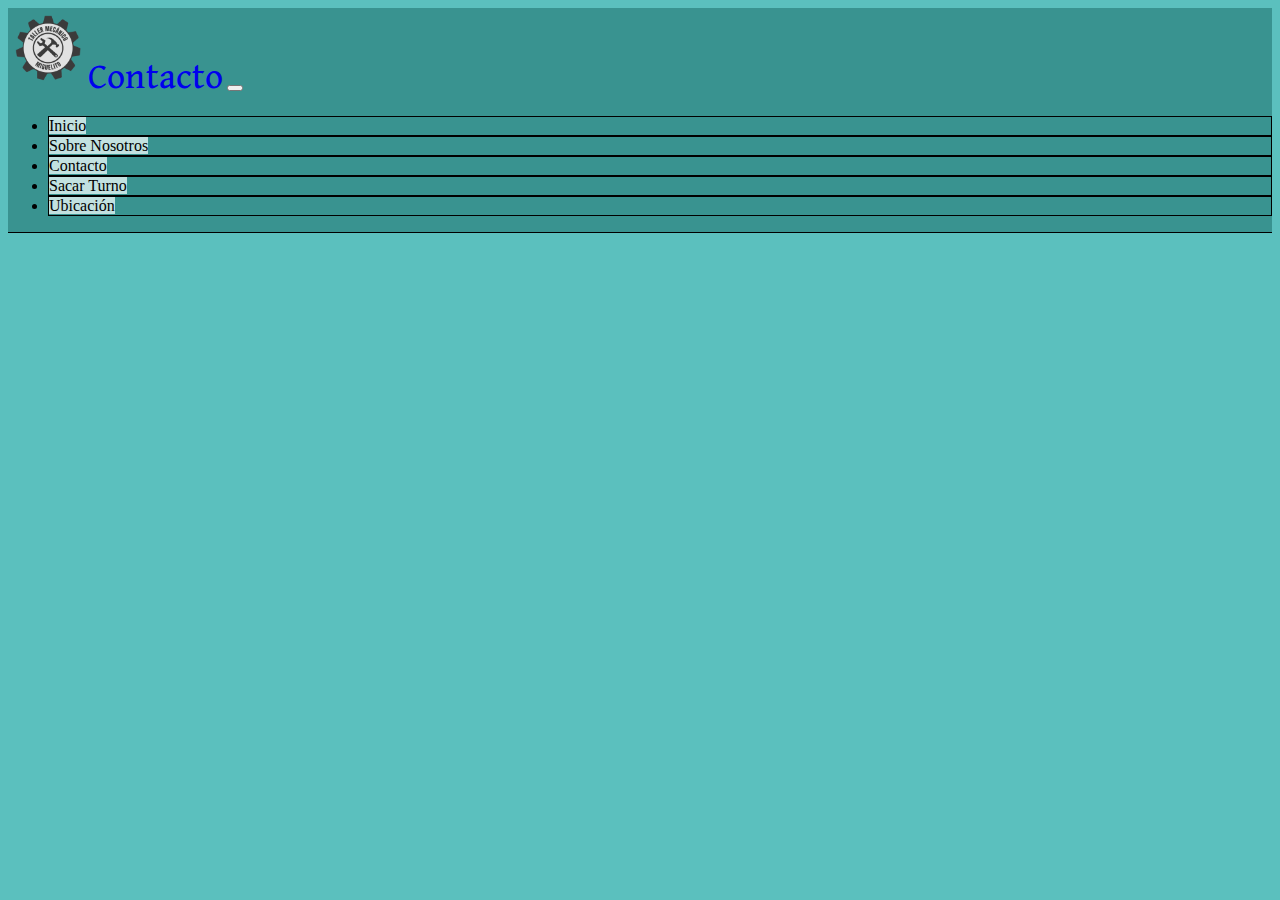
==== html/contacto.html @ 04630219 "Terminé el index y cree el footer y header fijos para la preentrega" ====
<!DOCTYPE html>
<html lang="en">

<head>
    <meta charset="UTF-8">
    <meta name="viewport" content="width=device-width, initial-scale=1.0">
    <title>Contacto</title>
    <link href="https://cdn.jsdelivr.net/npm/bootstrap@5.3.1/dist/css/bootstrap.min.css" rel="stylesheet"
        integrity="sha384-4bw+/aepP/YC94hEpVNVgiZdgIC5+VKNBQNGCHeKRQN+PtmoHDEXuppvnDJzQIu9" crossorigin="anonymous">
    <link rel="stylesheet" href="../css/estilo.css">
</head>

<body>
    <header class="navbar navbar-expand-lg">
        <div class="container-fluid">
            <a class="navbar-brand headerH1 " href="#">
                <img class="logo" src="../media/Miguelito.png" alt="Logo">Contacto</a>


            <button class="navbar-toggler" type="button" data-bs-toggle="collapse" data-bs-target="#navbarNav"
                aria-controls="navbarNav" aria-expanded="false" aria-label="Toggle navigation">
                <span class="navbar-toggler-icon"></span>
            </button>


            <div class="collapse navbar-collapse " id="navbarNav">
                <ul class="navbar-nav ms-auto">
                    <li class="nav-item">
                        <a class="nav-link active" aria-current="page" href="../index.html">Inicio</a>
                    </li>
                    <li class="nav-item">
                        <a class="nav-link" href="sobrenosotros.html">Sobre Nosotros</a>
                    </li>
                    <li class="nav-item">
                        <a class="nav-link" href="contacto.html">Contacto</a>
                    </li>
                    <li class="nav-item">
                        <a class="nav-link" href="sacarturno.html">Sacar Turno</a>
                    </li>
                    <li class="nav-item">
                        <a class="nav-link" href="ubicacion.html">Ubicación</a>
                    </li>
                </ul>
            </div>
        </div>
    </header>

    <!-- BS -->
    <script src="https://cdn.jsdelivr.net/npm/bootstrap@5.3.1/dist/js/bootstrap.bundle.min.js"
        integrity="sha384-HwwvtgBNo3bZJJLYd8oVXjrBZt8cqVSpeBNS5n7C8IVInixGAoxmnlMuBnhbgrkm"
        crossorigin="anonymous"></script>
</body>

</html>
---- css/estilo.css ----
@import url('https://fonts.googleapis.com/css2?family=Dai+Banna+SIL:wght@600&display=swap');

body {
    background-color: #5bc0be;
}

a {
    text-decoration: none;
}

/* NAVBAR/HEADER */
.logo {
    width: 80px;
}

header {
    background-color: #399390;
    border-bottom: 1px black solid;
}

.headerH1 {
    font-family: 'Dai Banna SIL', serif;
    font-size: 2.4em;
}

header .nav-link {
    color: black;
    background-color: #c2e1e0;
}
header .nav-link:hover {
    background-color: #a3bebd;
    color: black!important;
}

header .nav-item {
    border: 1px black solid;
}

/* CARROUSEL */

.carrouselSombra {
    box-shadow: 10px 10px 5px 0px rgba(0,0,0,0.75);
-webkit-box-shadow: 10px 10px 5px 0px rgba(0,0,0,0.75);
-moz-box-shadow: 10px 10px 5px 0px rgba(0,0,0,0.75);
}


/* MAIN */
.imgIndexUno {
    border-radius: 1.5rem;
}

.parrafoUno {
    background-color: #89D1D0;
    border-radius: 1.5rem;
}

/* SECTION */

.sectionIndex {
    border: 1px black solid;
    background-color: #D2D2F6;
}

.sectionIndex a {
    font-size: 0.9em;
    display: block;
    margin-bottom: 1rem;
}

/* FOOTER */

footer {
    background-color: rgb(36, 24, 24);
}

footer a {
    color: white!important;
}
footer p {
    color: white;
}
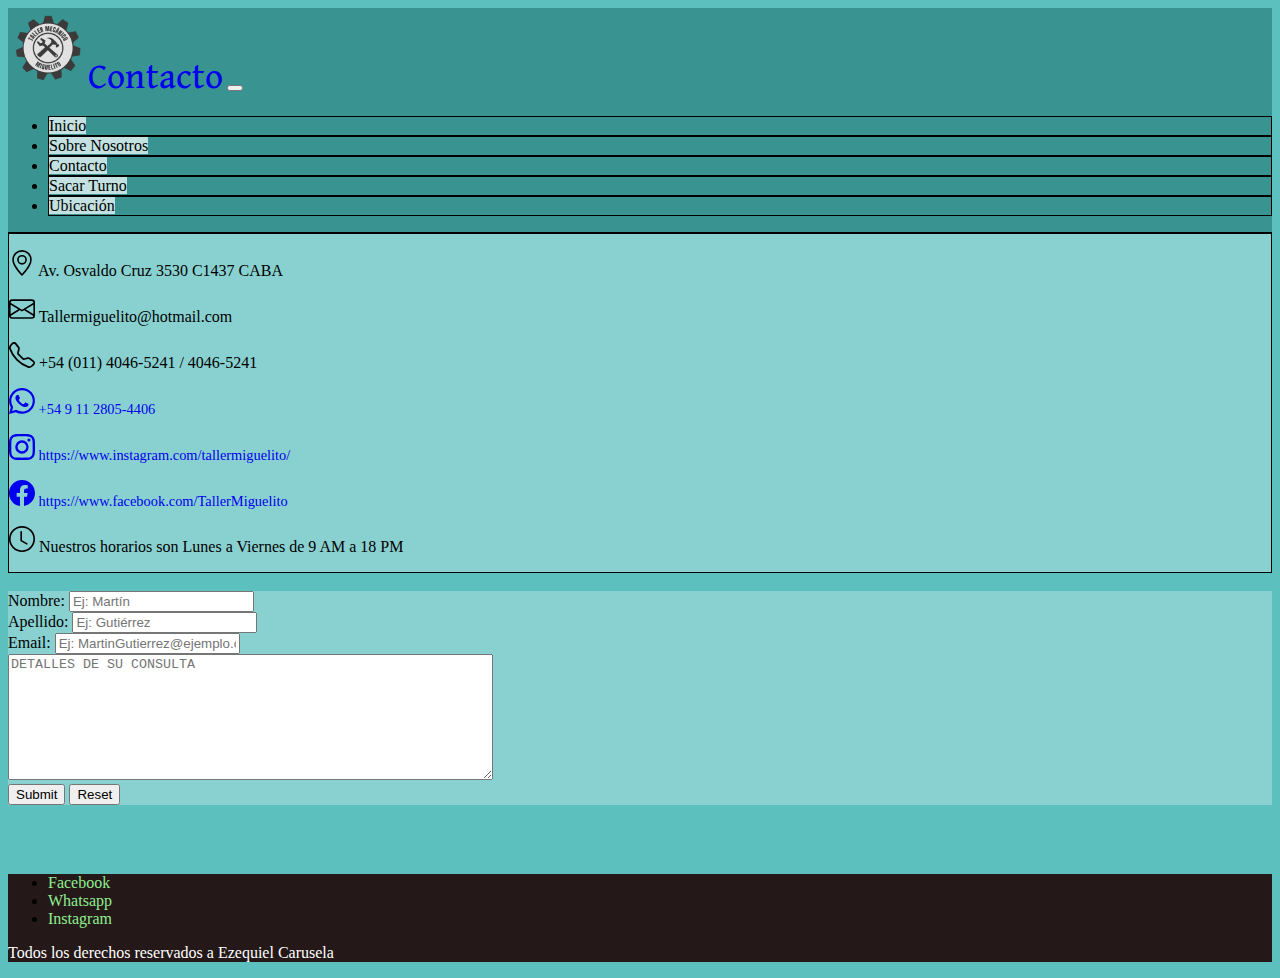
==== commit f1894f76: "Termine la seccion de contacto, pero hay que arreglar el footer ya que no queda abajo" ====
--- a/html/contacto.html
+++ b/html/contacto.html
@@ -8,6 +8,7 @@
     <link href="https://cdn.jsdelivr.net/npm/bootstrap@5.3.1/dist/css/bootstrap.min.css" rel="stylesheet"
         integrity="sha384-4bw+/aepP/YC94hEpVNVgiZdgIC5+VKNBQNGCHeKRQN+PtmoHDEXuppvnDJzQIu9" crossorigin="anonymous">
     <link rel="stylesheet" href="../css/estilo.css">
+    <link rel="shortcut icon" href="../media/Miguelito.png">
 </head>
 
 <body>
@@ -45,6 +46,124 @@
         </div>
     </header>
 
+
+    <main class="container-fluid row mt-5 mainContacto">
+        <section class="col-xl-6">
+            <div>
+                <div class="sectionContacto p-3">
+                    <p class="fs-6">
+                        <svg xmlns="http://www.w3.org/2000/svg" width="26" height="26" fill="currentColor"
+                            class="bi bi-geo-alt" viewBox="0 0 16 16">
+                            <path
+                                d="M12.166 8.94c-.524 1.062-1.234 2.12-1.96 3.07A31.493 31.493 0 0 1 8 14.58a31.481 31.481 0 0 1-2.206-2.57c-.726-.95-1.436-2.008-1.96-3.07C3.304 7.867 3 6.862 3 6a5 5 0 0 1 10 0c0 .862-.305 1.867-.834 2.94zM8 16s6-5.686 6-10A6 6 0 0 0 2 6c0 4.314 6 10 6 10z" />
+                            <path d="M8 8a2 2 0 1 1 0-4 2 2 0 0 1 0 4zm0 1a3 3 0 1 0 0-6 3 3 0 0 0 0 6z" />
+                        </svg>
+                        Av. Osvaldo Cruz 3530 C1437 CABA
+                    </p>
+    
+                    <p class="fs-6">
+                        <svg xmlns="http://www.w3.org/2000/svg" width="26" height="26" fill="currentColor"
+                            class="bi bi-envelope" viewBox="0 0 16 16">
+                            <path
+                                d="M0 4a2 2 0 0 1 2-2h12a2 2 0 0 1 2 2v8a2 2 0 0 1-2 2H2a2 2 0 0 1-2-2V4Zm2-1a1 1 0 0 0-1 1v.217l7 4.2 7-4.2V4a1 1 0 0 0-1-1H2Zm13 2.383-4.708 2.825L15 11.105V5.383Zm-.034 6.876-5.64-3.471L8 9.583l-1.326-.795-5.64 3.47A1 1 0 0 0 2 13h12a1 1 0 0 0 .966-.741ZM1 11.105l4.708-2.897L1 5.383v5.722Z" />
+                        </svg>
+                        Tallermiguelito@hotmail.com
+                    </p>
+    
+                    <p class="fs-6">
+                        <svg xmlns="http://www.w3.org/2000/svg" width="26" height="26" fill="currentColor"
+                            class="bi bi-telephone" viewBox="0 0 16 16">
+                            <path
+                                d="M3.654 1.328a.678.678 0 0 0-1.015-.063L1.605 2.3c-.483.484-.661 1.169-.45 1.77a17.568 17.568 0 0 0 4.168 6.608 17.569 17.569 0 0 0 6.608 4.168c.601.211 1.286.033 1.77-.45l1.034-1.034a.678.678 0 0 0-.063-1.015l-2.307-1.794a.678.678 0 0 0-.58-.122l-2.19.547a1.745 1.745 0 0 1-1.657-.459L5.482 8.062a1.745 1.745 0 0 1-.46-1.657l.548-2.19a.678.678 0 0 0-.122-.58L3.654 1.328zM1.884.511a1.745 1.745 0 0 1 2.612.163L6.29 2.98c.329.423.445.974.315 1.494l-.547 2.19a.678.678 0 0 0 .178.643l2.457 2.457a.678.678 0 0 0 .644.178l2.189-.547a1.745 1.745 0 0 1 1.494.315l2.306 1.794c.829.645.905 1.87.163 2.611l-1.034 1.034c-.74.74-1.846 1.065-2.877.702a18.634 18.634 0 0 1-7.01-4.42 18.634 18.634 0 0 1-4.42-7.009c-.362-1.03-.037-2.137.703-2.877L1.885.511z" />
+                        </svg>
+                        +54 (011) 4046-5241 / 4046-5241
+                    </p>
+    
+                    <a href="https://api.whatsapp.com/send?phone=541128054406" target="_blank">
+                        <svg xmlns="http://www.w3.org/2000/svg" width="26" height="26" fill="currentColor"
+                            class="bi bi-whatsapp" viewBox="0 0 16 16">
+                            <path
+                                d="M13.601 2.326A7.854 7.854 0 0 0 7.994 0C3.627 0 .068 3.558.064 7.926c0 1.399.366 2.76 1.057 3.965L0 16l4.204-1.102a7.933 7.933 0 0 0 3.79.965h.004c4.368 0 7.926-3.558 7.93-7.93A7.898 7.898 0 0 0 13.6 2.326zM7.994 14.521a6.573 6.573 0 0 1-3.356-.92l-.24-.144-2.494.654.666-2.433-.156-.251a6.56 6.56 0 0 1-1.007-3.505c0-3.626 2.957-6.584 6.591-6.584a6.56 6.56 0 0 1 4.66 1.931 6.557 6.557 0 0 1 1.928 4.66c-.004 3.639-2.961 6.592-6.592 6.592zm3.615-4.934c-.197-.099-1.17-.578-1.353-.646-.182-.065-.315-.099-.445.099-.133.197-.513.646-.627.775-.114.133-.232.148-.43.05-.197-.1-.836-.308-1.592-.985-.59-.525-.985-1.175-1.103-1.372-.114-.198-.011-.304.088-.403.087-.088.197-.232.296-.346.1-.114.133-.198.198-.33.065-.134.034-.248-.015-.347-.05-.099-.445-1.076-.612-1.47-.16-.389-.323-.335-.445-.34-.114-.007-.247-.007-.38-.007a.729.729 0 0 0-.529.247c-.182.198-.691.677-.691 1.654 0 .977.71 1.916.81 2.049.098.133 1.394 2.132 3.383 2.992.47.205.84.326 1.129.418.475.152.904.129 1.246.08.38-.058 1.171-.48 1.338-.943.164-.464.164-.86.114-.943-.049-.084-.182-.133-.38-.232z" />
+                        </svg>
+                        +54 9 11 2805-4406
+                    </a>
+    
+                    <a href="https://www.instagram.com/tallermiguelito/" target="_blank">
+                        <svg xmlns="http://www.w3.org/2000/svg" width="26" height="26" fill="currentColor"
+                            class="bi bi-instagram" viewBox="0 0 16 16">
+                            <path
+                                d="M8 0C5.829 0 5.556.01 4.703.048 3.85.088 3.269.222 2.76.42a3.917 3.917 0 0 0-1.417.923A3.927 3.927 0 0 0 .42 2.76C.222 3.268.087 3.85.048 4.7.01 5.555 0 5.827 0 8.001c0 2.172.01 2.444.048 3.297.04.852.174 1.433.372 1.942.205.526.478.972.923 1.417.444.445.89.719 1.416.923.51.198 1.09.333 1.942.372C5.555 15.99 5.827 16 8 16s2.444-.01 3.298-.048c.851-.04 1.434-.174 1.943-.372a3.916 3.916 0 0 0 1.416-.923c.445-.445.718-.891.923-1.417.197-.509.332-1.09.372-1.942C15.99 10.445 16 10.173 16 8s-.01-2.445-.048-3.299c-.04-.851-.175-1.433-.372-1.941a3.926 3.926 0 0 0-.923-1.417A3.911 3.911 0 0 0 13.24.42c-.51-.198-1.092-.333-1.943-.372C10.443.01 10.172 0 7.998 0h.003zm-.717 1.442h.718c2.136 0 2.389.007 3.232.046.78.035 1.204.166 1.486.275.373.145.64.319.92.599.28.28.453.546.598.92.11.281.24.705.275 1.485.039.843.047 1.096.047 3.231s-.008 2.389-.047 3.232c-.035.78-.166 1.203-.275 1.485a2.47 2.47 0 0 1-.599.919c-.28.28-.546.453-.92.598-.28.11-.704.24-1.485.276-.843.038-1.096.047-3.232.047s-2.39-.009-3.233-.047c-.78-.036-1.203-.166-1.485-.276a2.478 2.478 0 0 1-.92-.598 2.48 2.48 0 0 1-.6-.92c-.109-.281-.24-.705-.275-1.485-.038-.843-.046-1.096-.046-3.233 0-2.136.008-2.388.046-3.231.036-.78.166-1.204.276-1.486.145-.373.319-.64.599-.92.28-.28.546-.453.92-.598.282-.11.705-.24 1.485-.276.738-.034 1.024-.044 2.515-.045v.002zm4.988 1.328a.96.96 0 1 0 0 1.92.96.96 0 0 0 0-1.92zm-4.27 1.122a4.109 4.109 0 1 0 0 8.217 4.109 4.109 0 0 0 0-8.217zm0 1.441a2.667 2.667 0 1 1 0 5.334 2.667 2.667 0 0 1 0-5.334z" />
+                        </svg>
+                        https://www.instagram.com/tallermiguelito/
+                    </a>
+    
+                    <a href="https://www.facebook.com/TallerMiguelito" target="_blank">
+                        <svg xmlns="http://www.w3.org/2000/svg" width="26" height="26" fill="currentColor"
+                            class="bi bi-facebook" viewBox="0 0 16 16">
+                            <path
+                                d="M16 8.049c0-4.446-3.582-8.05-8-8.05C3.58 0-.002 3.603-.002 8.05c0 4.017 2.926 7.347 6.75 7.951v-5.625h-2.03V8.05H6.75V6.275c0-2.017 1.195-3.131 3.022-3.131.876 0 1.791.157 1.791.157v1.98h-1.009c-.993 0-1.303.621-1.303 1.258v1.51h2.218l-.354 2.326H9.25V16c3.824-.604 6.75-3.934 6.75-7.951z" />
+                        </svg>
+                        https://www.facebook.com/TallerMiguelito
+                    </a>
+    
+                    <p class="fs-6">
+                        <svg xmlns="http://www.w3.org/2000/svg" width="26" height="26" fill="currentColor"
+                            class="bi bi-clock" viewBox="0 0 16 16">
+                            <path d="M8 3.5a.5.5 0 0 0-1 0V9a.5.5 0 0 0 .252.434l3.5 2a.5.5 0 0 0 .496-.868L8 8.71V3.5z" />
+                            <path d="M8 16A8 8 0 1 0 8 0a8 8 0 0 0 0 16zm7-8A7 7 0 1 1 1 8a7 7 0 0 1 14 0z" />
+                        </svg>
+                        Nuestros horarios son Lunes a Viernes de 9 AM a 18 PM
+                    </p>
+                </div>
+    
+            </div>
+            <img class="col-xl-4 col-md-9 col-sm-9 container imgIndexDos"
+                src="media/69047054_2472114999736609_1844786305871904768_n.jpg" alt="">
+        </section>
+
+        <form class="border border-black col-xl-6 formContacto">
+            <div class="input-group mt-3">
+                <span class="input-group-text" id="basic-addon1">Nombre:</span>
+                <input type="text" class="form-control" placeholder="Ej: Martín">
+              </div>
+
+              <div class="input-group mt-3">
+                <span class="input-group-text" id="basic-addon1">Apellido:</span>
+                <input type="text" class="form-control" placeholder="Ej: Gutiérrez">
+              </div>
+
+              <div class="input-group mt-3">
+                <span class="input-group-text" id="basic-addon1">Email:</span>
+                <input type="email" class="form-control" placeholder="Ej: MartinGutierrez@ejemplo.com">
+              </div>
+
+            <div class="mt-2 mb-2">
+                <textarea class="form-control"  placeholder="DETALLES DE SU CONSULTA" cols="58" rows="8"></textarea>
+            </div>
+
+            <div class="text-center mb-3">
+                <input class="btn btn-success rounded-pill px-3" type="submit">
+                <input class="btn btn-danger rounded-pill px-3" type="reset">
+            </div>
+
+        </form>
+    </main>
+
+
+
+
+    <footer class="py-3">
+        <ul class="nav justify-content-center border-bottom pb-3 mb-3">
+            <li class="nav-item"><a href="https://www.facebook.com/TallerMiguelito" target="_blank"
+                    class="nav-link px-2 ">Facebook</a></li>
+            <li class="nav-item"><a href="api.whatsapp.com/send?phone=541128054406" target="_blank"
+                    class="nav-link px-2 ">Whatsapp</a></li>
+            <li class="nav-item"><a href="https://www.instagram.com/tallermiguelito/" target="_blank"
+                    class="nav-link px-2 ">Instagram</a></li>
+        </ul>
+        <p class="text-center">Todos los derechos reservados a Ezequiel Carusela</p>
+    </footer>
+
     <!-- BS -->
     <script src="https://cdn.jsdelivr.net/npm/bootstrap@5.3.1/dist/js/bootstrap.bundle.min.js"
         integrity="sha384-HwwvtgBNo3bZJJLYd8oVXjrBZt8cqVSpeBNS5n7C8IVInixGAoxmnlMuBnhbgrkm"
--- a/css/estilo.css
+++ b/css/estilo.css
@@ -1,4 +1,4 @@
-@import url('https://fonts.googleapis.com/css2?family=Dai+Banna+SIL:wght@600&display=swap');
+@import url('https://fonts.googleapis.com/css2?family=Dai+Banna+SIL:wght@600&family=Open+Sans&display=swap');
 
 body {
     background-color: #5bc0be;
@@ -27,21 +27,26 @@
     color: black;
     background-color: #c2e1e0;
 }
+
 header .nav-link:hover {
     background-color: #a3bebd;
-    color: black!important;
+    color: black !important;
 }
 
 header .nav-item {
     border: 1px black solid;
 }
 
+
+/********************INDEX*************************/
+
+
 /* CARROUSEL */
 
 .carrouselSombra {
-    box-shadow: 10px 10px 5px 0px rgba(0,0,0,0.75);
--webkit-box-shadow: 10px 10px 5px 0px rgba(0,0,0,0.75);
--moz-box-shadow: 10px 10px 5px 0px rgba(0,0,0,0.75);
+box-shadow: 0px 0px 25px 6px rgba(0,0,0,0.64);
+-webkit-box-shadow: 0px 0px 25px 6px rgba(0,0,0,0.64);
+-moz-box-shadow: 0px 0px 25px 6px rgba(0,0,0,0.64);
 }
 
 
@@ -68,15 +73,61 @@
     margin-bottom: 1rem;
 }
 
+
+
+
+/*******************UBICACION**************************/
+.ubicacionMainDivUno {
+    font-family: 'Open Sans', sans-serif;
+}
+
+.ubicacionMainDivUno h2{
+    font-size: 3em;
+    font-weight: 600;
+}
+
+.ubicacionMainDivUno p {
+    font-size: 1.12em;
+}
+
+
+/**********************CONTACTO***************************/
+.mainContacto {
+    margin-bottom: 4.3rem;
+}
+
+.formContacto {
+    background-color: #89D1D0;
+}
+
+.sectionContacto {
+    background-color: #89D1D0;
+    border: 1px black solid;
+}
+
+.sectionContacto a {
+    font-size: 0.9em;
+    display: block;
+    margin-bottom: 1rem;
+}
+
+
+
 /* FOOTER */
 
 footer {
-    background-color: rgb(36, 24, 24);
+    background-color: #241818;
+    margin: auto;
 }
 
 footer a {
-    color: white!important;
+    color: lightgreen !important;
 }
+footer a:hover {
+    color: rgb(127, 212, 127) !important;
+}
+
 footer p {
     color: white;
-}+}
+
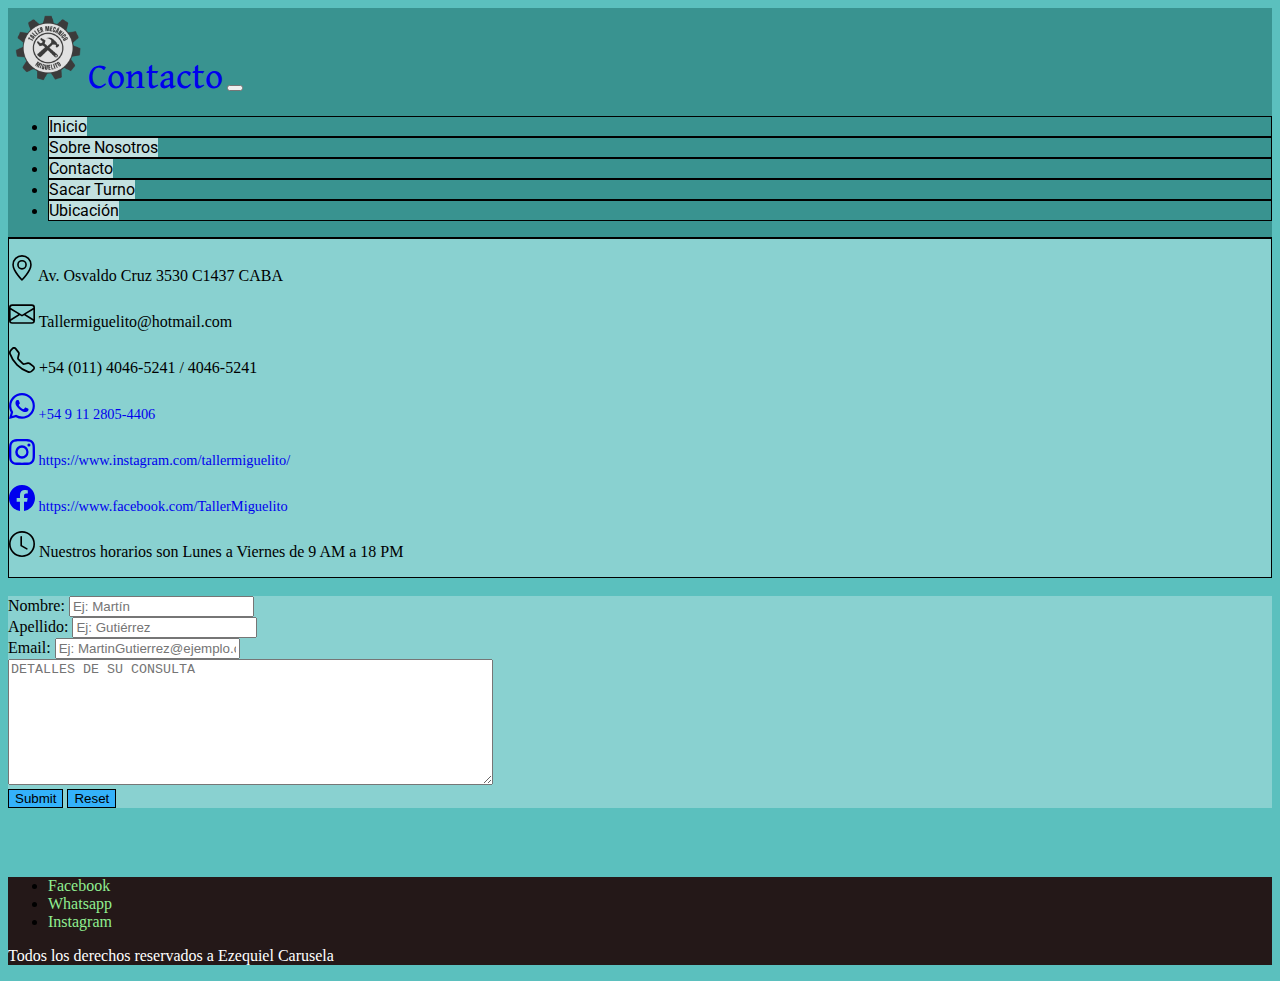
==== commit 2973c672: "Terminé el SobreNosotros.html, cambie algunas cosas en los carousels y en los botones puse un color " ====
--- a/html/contacto.html
+++ b/html/contacto.html
@@ -12,6 +12,7 @@
 </head>
 
 <body>
+    <!-- HEADER -->
     <header class="navbar navbar-expand-lg">
         <div class="container-fluid">
             <a class="navbar-brand headerH1 " href="#">
@@ -46,7 +47,7 @@
         </div>
     </header>
 
-
+<!-- MAIN -->
     <main class="container-fluid row mt-5 mainContacto">
         <section class="col-xl-6">
             <div>
@@ -142,8 +143,8 @@
             </div>
 
             <div class="text-center mb-3">
-                <input class="btn btn-success rounded-pill px-3" type="submit">
-                <input class="btn btn-danger rounded-pill px-3" type="reset">
+                <input class="btn boton rounded-pill px-3" type="submit">
+                <input class="btn boton rounded-pill px-3" type="reset">
             </div>
 
         </form>
@@ -151,7 +152,7 @@
 
 
 
-
+<!-- FOOTER -->
     <footer class="py-3">
         <ul class="nav justify-content-center border-bottom pb-3 mb-3">
             <li class="nav-item"><a href="https://www.facebook.com/TallerMiguelito" target="_blank"
--- a/css/estilo.css
+++ b/css/estilo.css
@@ -1,4 +1,8 @@
-@import url('https://fonts.googleapis.com/css2?family=Dai+Banna+SIL:wght@600&family=Open+Sans&display=swap');
+@import url('https://fonts.googleapis.com/css2?family=Dai+Banna+SIL:wght@600&family=Open+Sans&family=Roboto:wght@300&display=swap');
+
+.roboto {
+    font-family: 'Roboto', sans-serif;
+}
 
 body {
     background-color: #5bc0be;
@@ -26,11 +30,11 @@
 header .nav-link {
     color: black;
     background-color: #c2e1e0;
+    font-family: 'Roboto', sans-serif;
 }
 
 header .nav-link:hover {
     background-color: #a3bebd;
-    color: black !important;
 }
 
 header .nav-item {
@@ -38,7 +42,7 @@
 }
 
 
-/********************INDEX*************************/
+/**********************INDEX*****************************/
 
 
 /* CARROUSEL */
@@ -49,6 +53,18 @@
 -moz-box-shadow: 0px 0px 25px 6px rgba(0,0,0,0.64);
 }
 
+.flechasCarrousel {
+    color: black;
+}
+
+.flechasCarrouselDos {
+    color: white;
+}
+.carousel{
+    padding: 0;
+    margin-bottom: 3rem;
+    margin-top: 3rem;
+}
 
 /* MAIN */
 .imgIndexUno {
@@ -74,22 +90,23 @@
 }
 
 
+/**********************SOBRE NOSOTROS*********************/
 
-
-/*******************UBICACION**************************/
-.ubicacionMainDivUno {
-    font-family: 'Open Sans', sans-serif;
+.mainSN {
+    margin-bottom: 5rem;
 }
 
-.ubicacionMainDivUno h2{
-    font-size: 3em;
-    font-weight: 600;
-}
+    .mainSN h2 {
+        font-size: 3em;
+        margin-top: 1rem;
+        margin-bottom: 2rem;
+    }
 
-.ubicacionMainDivUno p {
-    font-size: 1.12em;
-}
-
+    .mainSN p {
+        font-size: 1.3em;
+        padding-left: 3rem;
+        padding-right: 3rem;
+    }
 
 /**********************CONTACTO***************************/
 .mainContacto {
@@ -111,13 +128,37 @@
     margin-bottom: 1rem;
 }
 
+.boton {
+    background-color: #34b2fa;
+    border: 1px black solid;
+}
+    .boton:hover {
+        background-color: #31a5e8;
+        border: 1px black solid;
+    }
+
+
+    
+/*******************UBICACION**************************/
+.ubicacionMainDivUno {
+    font-family: 'Open Sans', sans-serif;
+}
+
+.ubicacionMainDivUno h2{
+    font-size: 3em;
+    font-weight: 600;
+}
+
+.ubicacionMainDivUno p {
+    font-size: 1.12em;
+}
+
 
 
 /* FOOTER */
 
 footer {
     background-color: #241818;
-    margin: auto;
 }
 
 footer a {
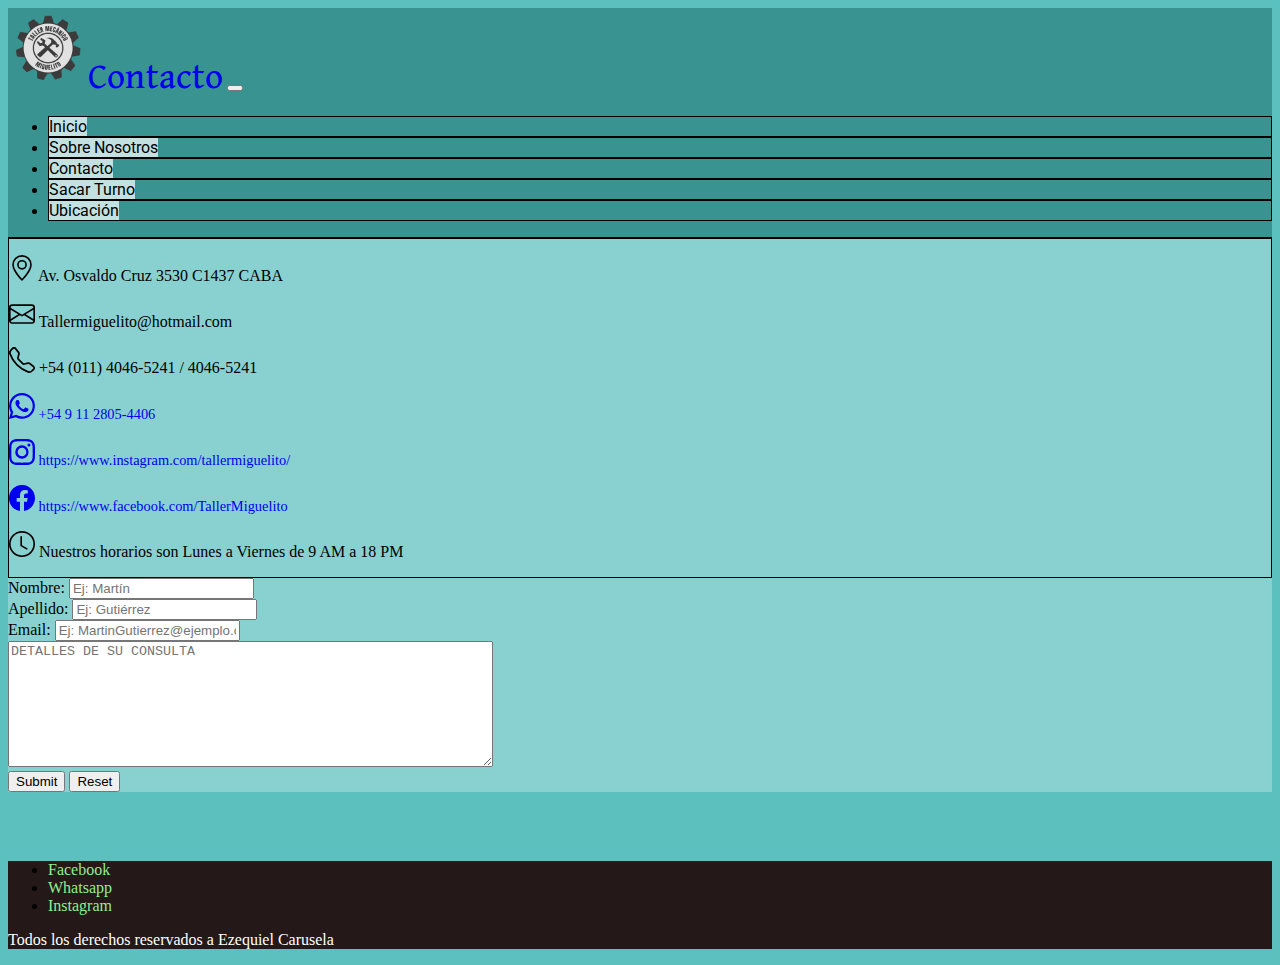
==== commit b85f427f: "Añadi los alt a todas las imagenes, y termine la pagina sacarturno.html :D" ====
--- a/html/contacto.html
+++ b/html/contacto.html
@@ -118,8 +118,6 @@
                 </div>
     
             </div>
-            <img class="col-xl-4 col-md-9 col-sm-9 container imgIndexDos"
-                src="media/69047054_2472114999736609_1844786305871904768_n.jpg" alt="">
         </section>
 
         <form class="border border-black col-xl-6 formContacto">
--- a/css/estilo.css
+++ b/css/estilo.css
@@ -2,6 +2,11 @@
 
 .roboto {
     font-family: 'Roboto', sans-serif;
+}
+
+.robotoBold {
+    font-family: 'Roboto', sans-serif;
+    font-weight: bold;
 }
 
 body {
@@ -48,9 +53,9 @@
 /* CARROUSEL */
 
 .carrouselSombra {
-box-shadow: 0px 0px 25px 6px rgba(0,0,0,0.64);
--webkit-box-shadow: 0px 0px 25px 6px rgba(0,0,0,0.64);
--moz-box-shadow: 0px 0px 25px 6px rgba(0,0,0,0.64);
+    box-shadow: 0px 0px 25px 6px rgba(0, 0, 0, 0.64);
+    -webkit-box-shadow: 0px 0px 25px 6px rgba(0, 0, 0, 0.64);
+    -moz-box-shadow: 0px 0px 25px 6px rgba(0, 0, 0, 0.64);
 }
 
 .flechasCarrousel {
@@ -60,7 +65,8 @@
 .flechasCarrouselDos {
     color: white;
 }
-.carousel{
+
+.carousel {
     padding: 0;
     margin-bottom: 3rem;
     margin-top: 3rem;
@@ -96,17 +102,17 @@
     margin-bottom: 5rem;
 }
 
-    .mainSN h2 {
-        font-size: 3em;
-        margin-top: 1rem;
-        margin-bottom: 2rem;
-    }
-
-    .mainSN p {
-        font-size: 1.3em;
-        padding-left: 3rem;
-        padding-right: 3rem;
-    }
+.mainSN h2 {
+    font-size: 3em;
+    margin-top: 1rem;
+    margin-bottom: 2rem;
+}
+
+.mainSN p {
+    font-size: 1.3em;
+    padding-left: 3rem;
+    padding-right: 3rem;
+}
 
 /**********************CONTACTO***************************/
 .mainContacto {
@@ -128,23 +134,44 @@
     margin-bottom: 1rem;
 }
 
-.boton {
-    background-color: #34b2fa;
-    border: 1px black solid;
-}
-    .boton:hover {
-        background-color: #31a5e8;
-        border: 1px black solid;
-    }
-
-
-    
+.botonEnviar {
+    background-color: #26e10580;
+    border: 1px black solid;
+}
+
+.botonEnviar:hover {
+    background-color: #20bc04aa;
+    border: 1px black solid;
+}
+
+.botonRestablecer {
+    background-color: #d7050580;
+    border: 1px black solid;
+}
+
+.botonRestablecer:hover {
+    background-color: #be0505aa;
+    border: 1px black solid;
+}
+
+
+/*******************SACAR TURNO************************/
+
+.mainST {
+    background-color: #98b8b7;
+    border: 2px rgb(18, 18, 18) solid;
+    border-radius: 2rem;
+}
+
+
+
+
 /*******************UBICACION**************************/
 .ubicacionMainDivUno {
     font-family: 'Open Sans', sans-serif;
 }
 
-.ubicacionMainDivUno h2{
+.ubicacionMainDivUno h2 {
     font-size: 3em;
     font-weight: 600;
 }
@@ -164,11 +191,11 @@
 footer a {
     color: lightgreen !important;
 }
+
 footer a:hover {
     color: rgb(127, 212, 127) !important;
 }
 
 footer p {
     color: white;
-}
-
+}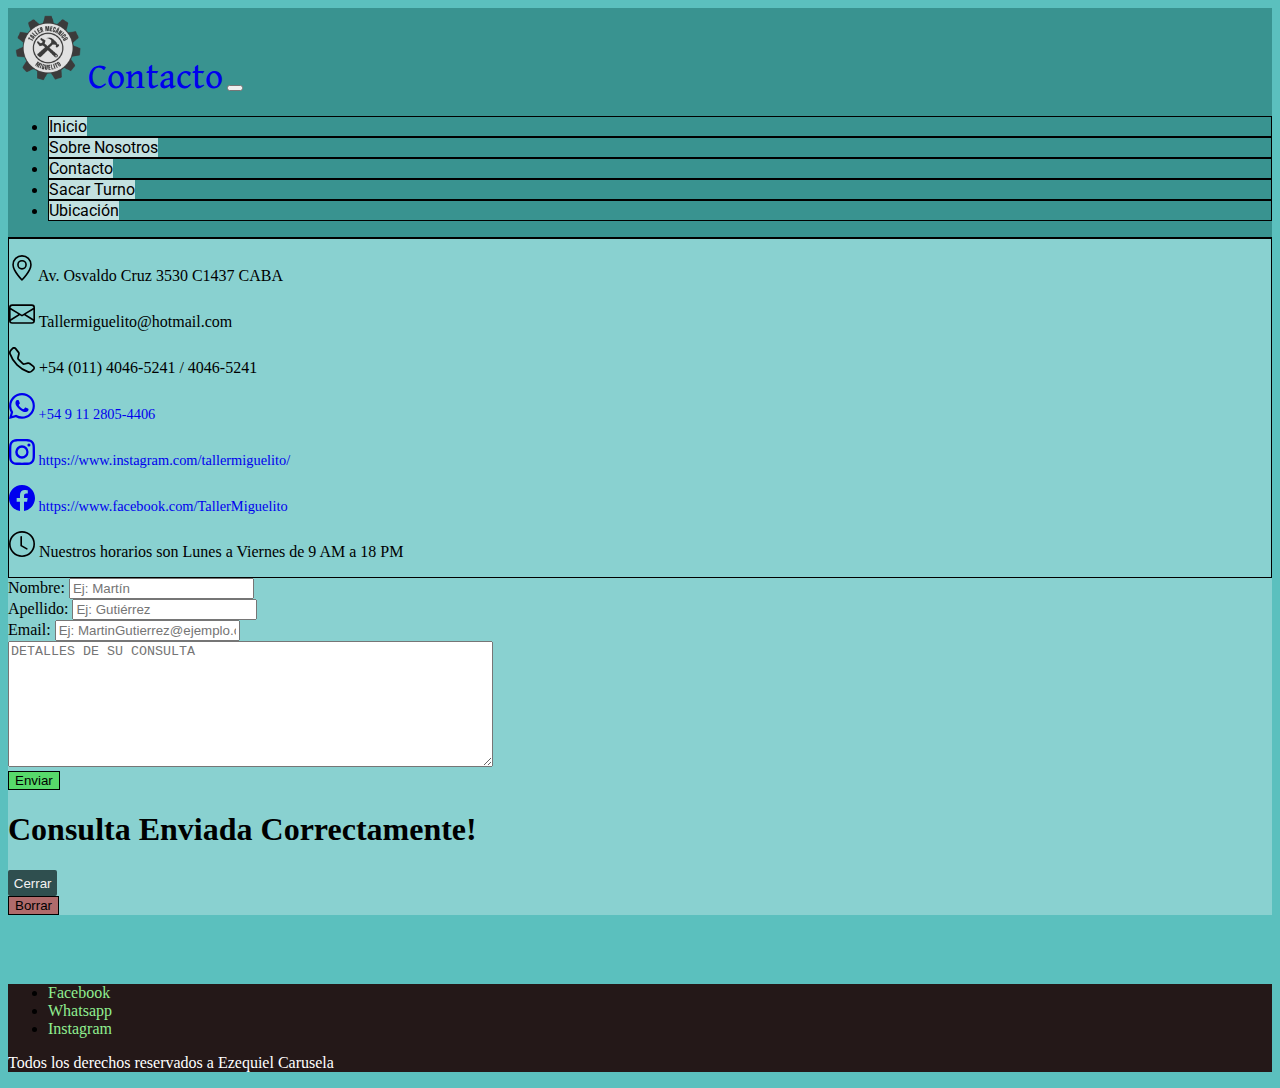
==== commit c26864e4: "Puse Modals en los botones y arregle el problema que habia en los botones de contacto.html" ====
--- a/html/contacto.html
+++ b/html/contacto.html
@@ -47,7 +47,7 @@
         </div>
     </header>
 
-<!-- MAIN -->
+    <!-- MAIN -->
     <main class="container-fluid row mt-5 mainContacto">
         <section class="col-xl-6">
             <div>
@@ -61,7 +61,7 @@
                         </svg>
                         Av. Osvaldo Cruz 3530 C1437 CABA
                     </p>
-    
+
                     <p class="fs-6">
                         <svg xmlns="http://www.w3.org/2000/svg" width="26" height="26" fill="currentColor"
                             class="bi bi-envelope" viewBox="0 0 16 16">
@@ -70,7 +70,7 @@
                         </svg>
                         Tallermiguelito@hotmail.com
                     </p>
-    
+
                     <p class="fs-6">
                         <svg xmlns="http://www.w3.org/2000/svg" width="26" height="26" fill="currentColor"
                             class="bi bi-telephone" viewBox="0 0 16 16">
@@ -79,7 +79,7 @@
                         </svg>
                         +54 (011) 4046-5241 / 4046-5241
                     </p>
-    
+
                     <a href="https://api.whatsapp.com/send?phone=541128054406" target="_blank">
                         <svg xmlns="http://www.w3.org/2000/svg" width="26" height="26" fill="currentColor"
                             class="bi bi-whatsapp" viewBox="0 0 16 16">
@@ -88,7 +88,7 @@
                         </svg>
                         +54 9 11 2805-4406
                     </a>
-    
+
                     <a href="https://www.instagram.com/tallermiguelito/" target="_blank">
                         <svg xmlns="http://www.w3.org/2000/svg" width="26" height="26" fill="currentColor"
                             class="bi bi-instagram" viewBox="0 0 16 16">
@@ -97,7 +97,7 @@
                         </svg>
                         https://www.instagram.com/tallermiguelito/
                     </a>
-    
+
                     <a href="https://www.facebook.com/TallerMiguelito" target="_blank">
                         <svg xmlns="http://www.w3.org/2000/svg" width="26" height="26" fill="currentColor"
                             class="bi bi-facebook" viewBox="0 0 16 16">
@@ -106,17 +106,18 @@
                         </svg>
                         https://www.facebook.com/TallerMiguelito
                     </a>
-    
+
                     <p class="fs-6">
                         <svg xmlns="http://www.w3.org/2000/svg" width="26" height="26" fill="currentColor"
                             class="bi bi-clock" viewBox="0 0 16 16">
-                            <path d="M8 3.5a.5.5 0 0 0-1 0V9a.5.5 0 0 0 .252.434l3.5 2a.5.5 0 0 0 .496-.868L8 8.71V3.5z" />
+                            <path
+                                d="M8 3.5a.5.5 0 0 0-1 0V9a.5.5 0 0 0 .252.434l3.5 2a.5.5 0 0 0 .496-.868L8 8.71V3.5z" />
                             <path d="M8 16A8 8 0 1 0 8 0a8 8 0 0 0 0 16zm7-8A7 7 0 1 1 1 8a7 7 0 0 1 14 0z" />
                         </svg>
                         Nuestros horarios son Lunes a Viernes de 9 AM a 18 PM
                     </p>
                 </div>
-    
+
             </div>
         </section>
 
@@ -124,25 +125,40 @@
             <div class="input-group mt-3">
                 <span class="input-group-text" id="basic-addon1">Nombre:</span>
                 <input type="text" class="form-control" placeholder="Ej: Martín">
-              </div>
+            </div>
 
-              <div class="input-group mt-3">
+            <div class="input-group mt-3">
                 <span class="input-group-text" id="basic-addon1">Apellido:</span>
                 <input type="text" class="form-control" placeholder="Ej: Gutiérrez">
-              </div>
+            </div>
 
-              <div class="input-group mt-3">
+            <div class="input-group mt-3">
                 <span class="input-group-text" id="basic-addon1">Email:</span>
                 <input type="email" class="form-control" placeholder="Ej: MartinGutierrez@ejemplo.com">
-              </div>
+            </div>
 
             <div class="mt-2 mb-2">
-                <textarea class="form-control"  placeholder="DETALLES DE SU CONSULTA" cols="58" rows="8"></textarea>
+                <textarea class="form-control" placeholder="DETALLES DE SU CONSULTA" cols="58" rows="8"></textarea>
             </div>
 
-            <div class="text-center mb-3">
-                <input class="btn boton rounded-pill px-3" type="submit">
-                <input class="btn boton rounded-pill px-3" type="reset">
+            <div class="mb-3 text-center">
+                <button class="btn botonEnviar btn-lg rounded-pill px-3" data-bs-toggle="modal"
+                    data-bs-target="#exampleModal" type="button">Enviar</button>
+                <div class="modal fade" id="exampleModal" tabindex="-1" aria-labelledby="exampleModalLabel"
+                    aria-hidden="true">
+                    <div class="modal-dialog modal-sm">
+                        <div class="modal-content ">
+                            <div class="modal-header">
+                                <h1 class="modal-title fs-5" id="exampleModalLabel">Consulta Enviada Correctamente!</h1>
+                            </div>
+                            <div class="modal-body text-center">
+                                <button type="button" class="botonCerrar" data-bs-dismiss="modal">Cerrar</button>
+                            </div>
+                        </div>
+                    </div>
+                </div>
+
+                <button class="btn botonRestablecer btn-lg rounded-pill px-3" type="reset">Borrar</button>
             </div>
 
         </form>
@@ -150,7 +166,7 @@
 
 
 
-<!-- FOOTER -->
+    <!-- FOOTER -->
     <footer class="py-3">
         <ul class="nav justify-content-center border-bottom pb-3 mb-3">
             <li class="nav-item"><a href="https://www.facebook.com/TallerMiguelito" target="_blank"
--- a/css/estilo.css
+++ b/css/estilo.css
@@ -154,6 +154,17 @@
     border: 1px black solid;
 }
 
+.botonCerrar {
+    background-color: darkslategrey;
+    color: rgb(244, 242, 242);
+    border-radius: 2px;
+    border: 1px transparent solid;
+    padding: 0.3rem;
+}
+.botonCerrar:hover {
+    background-color: rgb(37, 62, 62);
+}
+
 
 /*******************SACAR TURNO************************/
 
